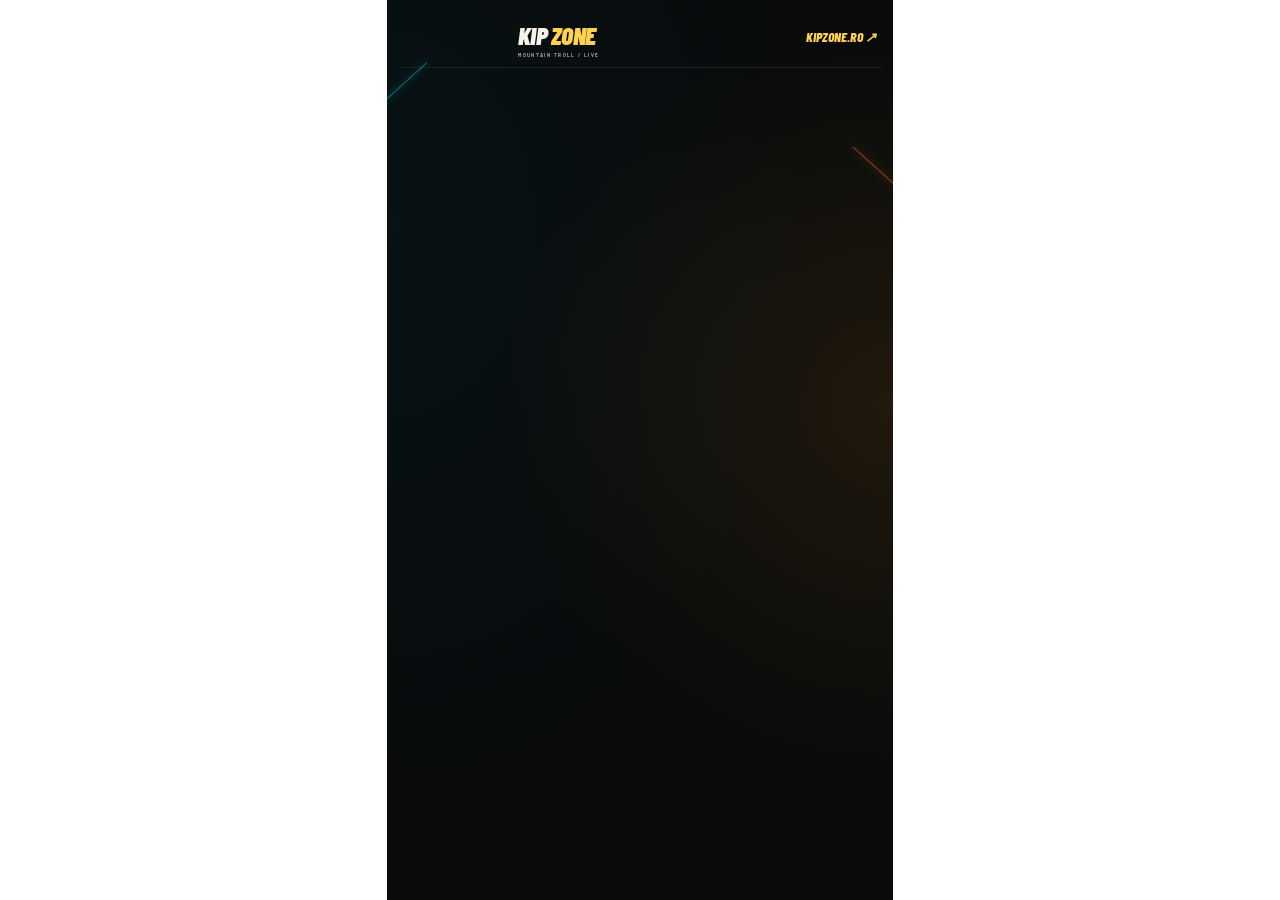
==== troll/background.html @ 8aa261a2 "Add matching KIP ZONE theme for Mountain Troll scenes and live widgets" ====
<!doctype html><html lang="ro"><head><meta charset="utf-8"><meta name="viewport" content="width=device-width,initial-scale=1"><title>KIP ZONE — Mountain Troll — fundal</title><link rel="stylesheet" href="troll.css?v=kip-troll-1"></head><body><main id="scene" class=""><div class="background"></div><div class="top-rule"></div><div class="beam cyan"></div><div class="beam orange"></div><div class="brand top-brand">KIP <span>ZONE</span><small>MOUNTAIN TROLL / LIVE</small></div><div class="site">KIPZONE.RO ↗</div></main><script>const scene=document.getElementById('scene');function fit(){const s=Math.min(innerWidth/1080,innerHeight/1920);scene.style.transform=`translate(${(innerWidth-1080*s)/2}px,${(innerHeight-1920*s)/2}px) scale(${s})`;}fit();addEventListener('resize',fit);</script></body></html>
---- troll/troll.css ----
@font-face {
  font-family: 'Barlow';
  font-style: normal;
  font-weight: 400;
  font-display: swap;
  src: url(../assets/font-0.ttf) format('truetype');
}
@font-face {
  font-family: 'Barlow';
  font-style: normal;
  font-weight: 500;
  font-display: swap;
  src: url(../assets/font-1.ttf) format('truetype');
}
@font-face {
  font-family: 'Barlow';
  font-style: normal;
  font-weight: 600;
  font-display: swap;
  src: url(../assets/font-2.ttf) format('truetype');
}
@font-face {
  font-family: 'Barlow';
  font-style: normal;
  font-weight: 700;
  font-display: swap;
  src: url(../assets/font-3.ttf) format('truetype');
}
@font-face {
  font-family: 'Barlow';
  font-style: normal;
  font-weight: 800;
  font-display: swap;
  src: url(../assets/font-4.ttf) format('truetype');
}
@font-face {
  font-family: 'Barlow Condensed';
  font-style: italic;
  font-weight: 800;
  font-display: swap;
  src: url(../assets/font-5.ttf) format('truetype');
}
@font-face {
  font-family: 'Barlow Condensed';
  font-style: italic;
  font-weight: 900;
  font-display: swap;
  src: url(../assets/font-6.ttf) format('truetype');
}
@font-face {
  font-family: 'Barlow Condensed';
  font-style: normal;
  font-weight: 700;
  font-display: swap;
  src: url(../assets/font-7.ttf) format('truetype');
}
@font-face {
  font-family: 'Barlow Condensed';
  font-style: normal;
  font-weight: 800;
  font-display: swap;
  src: url(../assets/font-8.ttf) format('truetype');
}
@font-face {
  font-family: 'Barlow Condensed';
  font-style: normal;
  font-weight: 900;
  font-display: swap;
  src: url(../assets/font-9.ttf) format('truetype');
}



*{box-sizing:border-box;margin:0;padding:0}html,body{width:100%;height:100%;overflow:hidden;background:transparent;font-family:Barlow,Arial,sans-serif;color:#f6f3e9}#scene{position:absolute;width:1080px;height:1920px;transform-origin:0 0;overflow:hidden;isolation:isolate}.background{position:absolute;inset:0;z-index:-2;background:radial-gradient(ellipse at 100% 45%,#b4751824,transparent 55%),radial-gradient(ellipse at 0% 25%,#00c5ed0c,transparent 60%),#080a0b}.background:after,.lower:after{content:'';position:absolute;inset:0;background-image:linear-gradient(#ffffff04 1px,transparent 1px),linear-gradient(90deg,#ffffff04 1px,transparent 1px);background-size:80px 80px}.brand{font:900 italic 54px/.9 'Barlow Condensed',Impact,sans-serif;letter-spacing:-1px;color:#f6f3e9}.brand span{color:#ffd34f}.brand small{display:block;font:700 10px/1 Barlow,Arial,sans-serif;letter-spacing:3px;color:#a6a8a6;margin-top:13px}.top-brand{position:absolute;top:51px;left:280px}.site{position:absolute;right:35px;top:63px;font:800 italic 29px/1 'Barlow Condensed',Impact,sans-serif;color:#ffd34f}.beam{position:absolute;width:350px;height:1px;filter:drop-shadow(0 0 8px currentColor);animation:breathe 7s ease-in-out infinite alternate;pointer-events:none;z-index:-1}.beam.cyan{left:-220px;top:250px;transform:rotate(-42deg);color:#00d9f5;background:currentColor}.beam.orange{right:-220px;top:430px;transform:rotate(42deg);color:#ff7a26;background:currentColor;animation-delay:-3s}.top-rule{position:absolute;top:144px;left:26px;right:26px;height:1px;background:#ffd34f30}.lower{position:absolute;left:0;top:703px;width:1080px;height:1217px;background:radial-gradient(ellipse at 100% 35%,#b475181a,transparent 65%),#080a0b;z-index:-1}.capture-line{position:absolute;left:0;top:1315px;width:1080px;height:3px;background:linear-gradient(90deg,#00d9f5,#ffd34f 25%,#ffd34f 80%,#ff7a26)}.side{position:absolute;top:1340px;bottom:56px;width:1px;background:linear-gradient(#ffd34f25,transparent)}.side.left{left:24px}.side.right{right:24px}.edge{position:absolute;inset:18px;border:1px solid #ffd34f22}.horizontal#scene{width:1920px;height:1080px}.footer{position:absolute;left:18px;right:18px;bottom:18px;height:54px;display:flex;gap:30px;align-items:center;padding:0 20px;background:#080a0be8;border-top:1px solid #ffd34f66}.footer .brand{font-size:34px}.footer .mountain{font-size:11px;letter-spacing:3px;color:#a6a8a6;border-left:1px solid #ffd34f44;padding-left:25px;font-weight:700}.footer .site{position:static;margin-left:auto;font-size:25px}.rim{position:absolute;left:108px;top:516px;width:852px;height:252px;overflow:visible}.plate{fill:#080a0b;fill-opacity:.98;stroke:#ffd34f;stroke-width:2;stroke-linejoin:round}.inner{fill:none;stroke:#ffd34f;stroke-opacity:.2;stroke-width:1}.corners{fill:none;stroke:#ffd34f;stroke-width:4}.frame-brand{position:absolute;left:444px;top:528px;width:188px;height:28px;text-align:center;font-size:35px;line-height:.8}.frame-brand span{margin-left:4px}@keyframes breathe{to{opacity:.35}}@media(prefers-reduced-motion:reduce){*{animation:none!important}}
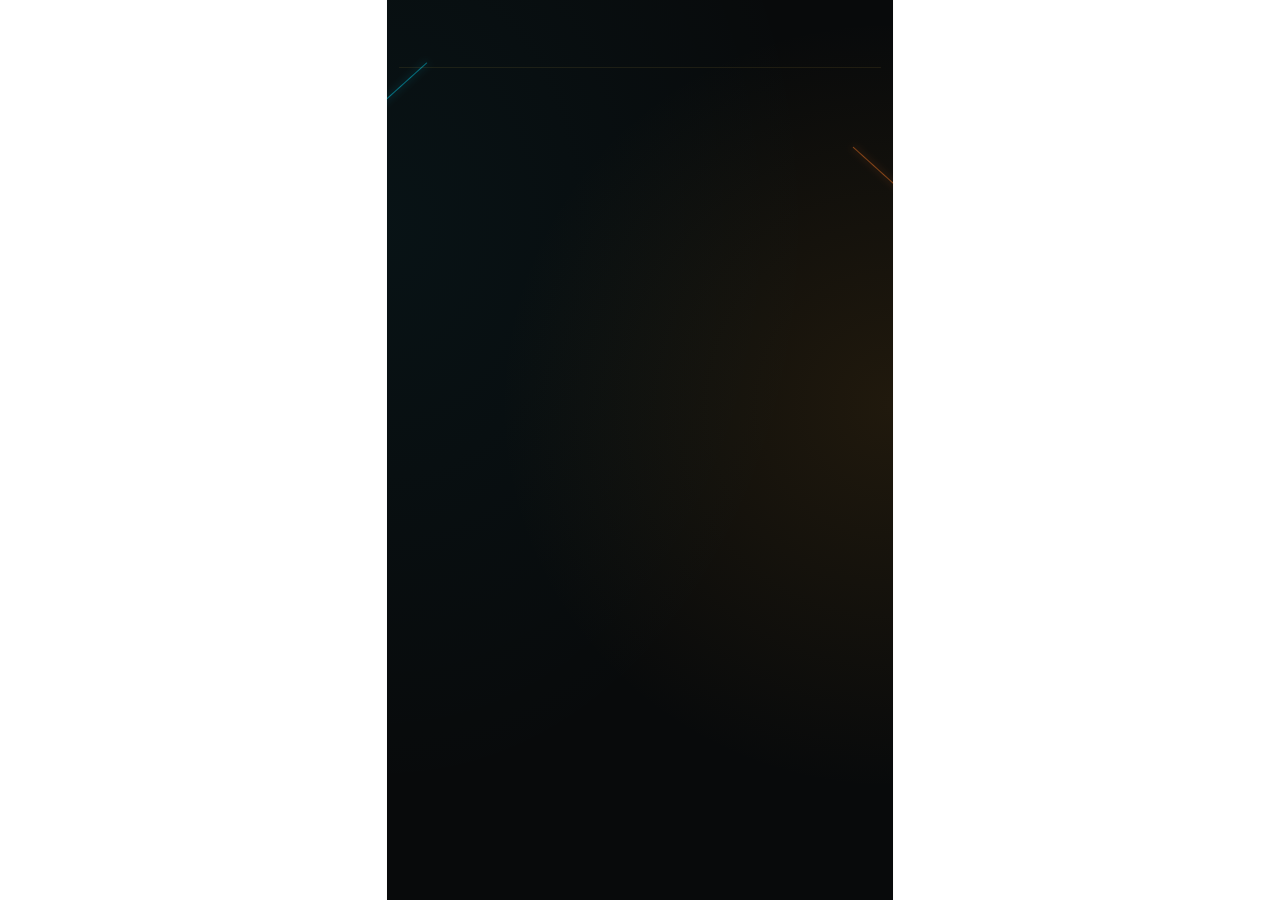
==== commit 9dc1607d: "Remove platform promotions and KipZone branding from overlays" ====
--- a/troll/background.html
+++ b/troll/background.html
@@ -1 +1 @@
-<!doctype html><html lang="ro"><head><meta charset="utf-8"><meta name="viewport" content="width=device-width,initial-scale=1"><title>KIP ZONE — Mountain Troll — fundal</title><link rel="stylesheet" href="troll.css?v=kip-troll-1"></head><body><main id="scene" class=""><div class="background"></div><div class="top-rule"></div><div class="beam cyan"></div><div class="beam orange"></div><div class="brand top-brand">KIP <span>ZONE</span><small>MOUNTAIN TROLL / LIVE</small></div><div class="site">KIPZONE.RO ↗</div></main><script>const scene=document.getElementById('scene');function fit(){const s=Math.min(innerWidth/1080,innerHeight/1920);scene.style.transform=`translate(${(innerWidth-1080*s)/2}px,${(innerHeight-1920*s)/2}px) scale(${s})`;}fit();addEventListener('resize',fit);</script></body></html>+<!doctype html><html lang="ro"><head><meta charset="utf-8"><meta name="viewport" content="width=device-width,initial-scale=1"><title>Mountain Troll — fundal</title><link rel="stylesheet" href="troll.css?v=kip-troll-1"></head><body><main id="scene" class=""><div class="background"></div><div class="top-rule"></div><div class="beam cyan"></div><div class="beam orange"></div></main><script>const scene=document.getElementById('scene');function fit(){const s=Math.min(innerWidth/1080,innerHeight/1920);scene.style.transform=`translate(${(innerWidth-1080*s)/2}px,${(innerHeight-1920*s)/2}px) scale(${s})`;}fit();addEventListener('resize',fit);</script></body></html>
--- a/troll/troll.css
+++ b/troll/troll.css
@@ -72,3 +72,4 @@
 
 
 *{box-sizing:border-box;margin:0;padding:0}html,body{width:100%;height:100%;overflow:hidden;background:transparent;font-family:Barlow,Arial,sans-serif;color:#f6f3e9}#scene{position:absolute;width:1080px;height:1920px;transform-origin:0 0;overflow:hidden;isolation:isolate}.background{position:absolute;inset:0;z-index:-2;background:radial-gradient(ellipse at 100% 45%,#b4751824,transparent 55%),radial-gradient(ellipse at 0% 25%,#00c5ed0c,transparent 60%),#080a0b}.background:after,.lower:after{content:'';position:absolute;inset:0;background-image:linear-gradient(#ffffff04 1px,transparent 1px),linear-gradient(90deg,#ffffff04 1px,transparent 1px);background-size:80px 80px}.brand{font:900 italic 54px/.9 'Barlow Condensed',Impact,sans-serif;letter-spacing:-1px;color:#f6f3e9}.brand span{color:#ffd34f}.brand small{display:block;font:700 10px/1 Barlow,Arial,sans-serif;letter-spacing:3px;color:#a6a8a6;margin-top:13px}.top-brand{position:absolute;top:51px;left:280px}.site{position:absolute;right:35px;top:63px;font:800 italic 29px/1 'Barlow Condensed',Impact,sans-serif;color:#ffd34f}.beam{position:absolute;width:350px;height:1px;filter:drop-shadow(0 0 8px currentColor);animation:breathe 7s ease-in-out infinite alternate;pointer-events:none;z-index:-1}.beam.cyan{left:-220px;top:250px;transform:rotate(-42deg);color:#00d9f5;background:currentColor}.beam.orange{right:-220px;top:430px;transform:rotate(42deg);color:#ff7a26;background:currentColor;animation-delay:-3s}.top-rule{position:absolute;top:144px;left:26px;right:26px;height:1px;background:#ffd34f30}.lower{position:absolute;left:0;top:703px;width:1080px;height:1217px;background:radial-gradient(ellipse at 100% 35%,#b475181a,transparent 65%),#080a0b;z-index:-1}.capture-line{position:absolute;left:0;top:1315px;width:1080px;height:3px;background:linear-gradient(90deg,#00d9f5,#ffd34f 25%,#ffd34f 80%,#ff7a26)}.side{position:absolute;top:1340px;bottom:56px;width:1px;background:linear-gradient(#ffd34f25,transparent)}.side.left{left:24px}.side.right{right:24px}.edge{position:absolute;inset:18px;border:1px solid #ffd34f22}.horizontal#scene{width:1920px;height:1080px}.footer{position:absolute;left:18px;right:18px;bottom:18px;height:54px;display:flex;gap:30px;align-items:center;padding:0 20px;background:#080a0be8;border-top:1px solid #ffd34f66}.footer .brand{font-size:34px}.footer .mountain{font-size:11px;letter-spacing:3px;color:#a6a8a6;border-left:1px solid #ffd34f44;padding-left:25px;font-weight:700}.footer .site{position:static;margin-left:auto;font-size:25px}.rim{position:absolute;left:108px;top:516px;width:852px;height:252px;overflow:visible}.plate{fill:#080a0b;fill-opacity:.98;stroke:#ffd34f;stroke-width:2;stroke-linejoin:round}.inner{fill:none;stroke:#ffd34f;stroke-opacity:.2;stroke-width:1}.corners{fill:none;stroke:#ffd34f;stroke-width:4}.frame-brand{position:absolute;left:444px;top:528px;width:188px;height:28px;text-align:center;font-size:35px;line-height:.8}.frame-brand span{margin-left:4px}@keyframes breathe{to{opacity:.35}}@media(prefers-reduced-motion:reduce){*{animation:none!important}}
+.horizontal .footer{bottom:60px}.corner-brand{position:absolute;left:1700px;top:860px;width:202px;height:110px;background:#080a0bf5;border-left:2px solid #ffd34f;padding:22px 16px}.corner-brand .brand{font-size:41px}.corner-brand small{display:block;margin-top:13px;color:#a6a8a6;font-size:8px;letter-spacing:1.8px}
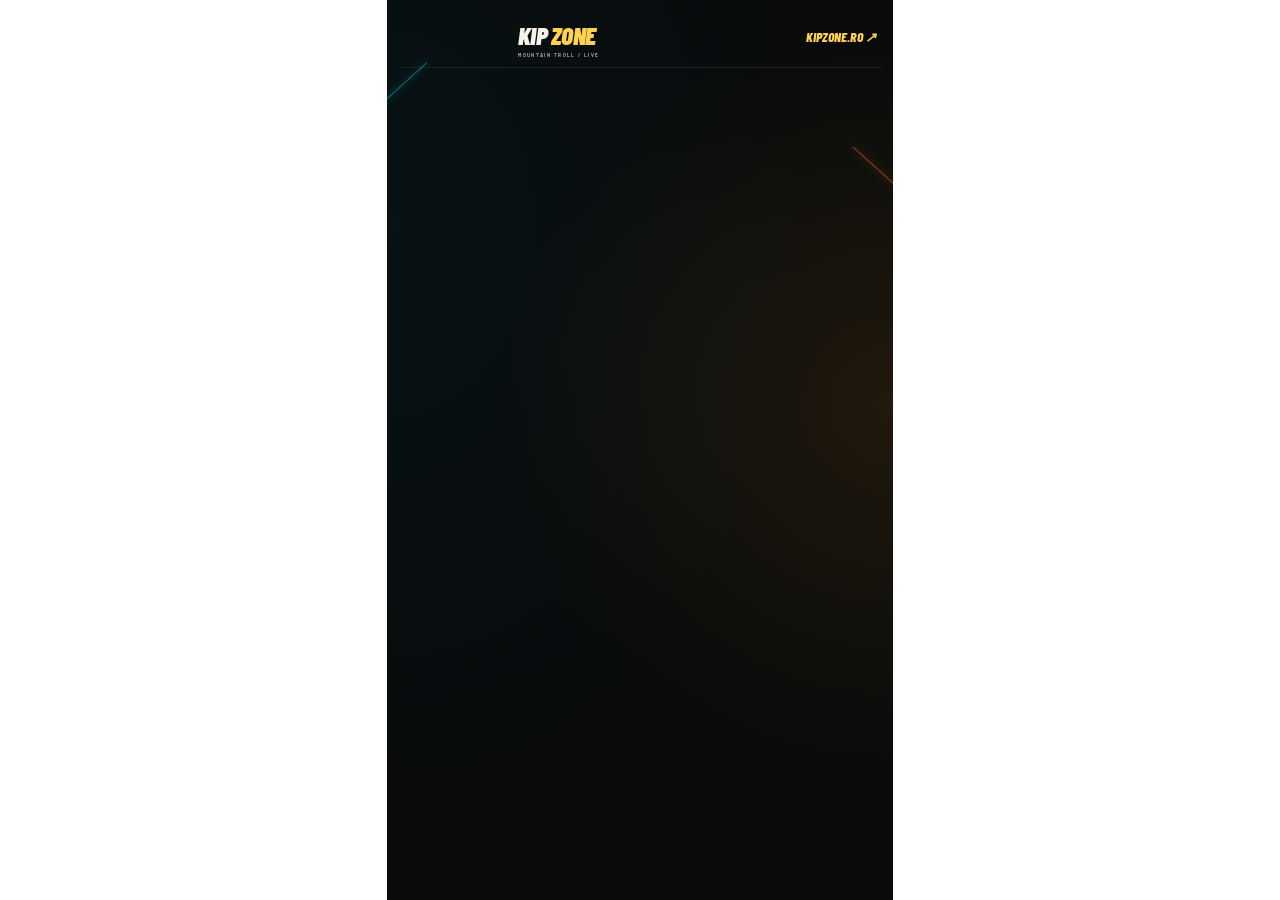
==== commit 6f430e1c: "Revert overlay branding and promotion removal" ====
--- a/troll/background.html
+++ b/troll/background.html
@@ -1 +1 @@
-<!doctype html><html lang="ro"><head><meta charset="utf-8"><meta name="viewport" content="width=device-width,initial-scale=1"><title>Mountain Troll — fundal</title><link rel="stylesheet" href="troll.css?v=kip-troll-1"></head><body><main id="scene" class=""><div class="background"></div><div class="top-rule"></div><div class="beam cyan"></div><div class="beam orange"></div></main><script>const scene=document.getElementById('scene');function fit(){const s=Math.min(innerWidth/1080,innerHeight/1920);scene.style.transform=`translate(${(innerWidth-1080*s)/2}px,${(innerHeight-1920*s)/2}px) scale(${s})`;}fit();addEventListener('resize',fit);</script></body></html>
+<!doctype html><html lang="ro"><head><meta charset="utf-8"><meta name="viewport" content="width=device-width,initial-scale=1"><title>KIP ZONE — Mountain Troll — fundal</title><link rel="stylesheet" href="troll.css?v=kip-troll-1"></head><body><main id="scene" class=""><div class="background"></div><div class="top-rule"></div><div class="beam cyan"></div><div class="beam orange"></div><div class="brand top-brand">KIP <span>ZONE</span><small>MOUNTAIN TROLL / LIVE</small></div><div class="site">KIPZONE.RO ↗</div></main><script>const scene=document.getElementById('scene');function fit(){const s=Math.min(innerWidth/1080,innerHeight/1920);scene.style.transform=`translate(${(innerWidth-1080*s)/2}px,${(innerHeight-1920*s)/2}px) scale(${s})`;}fit();addEventListener('resize',fit);</script></body></html>
